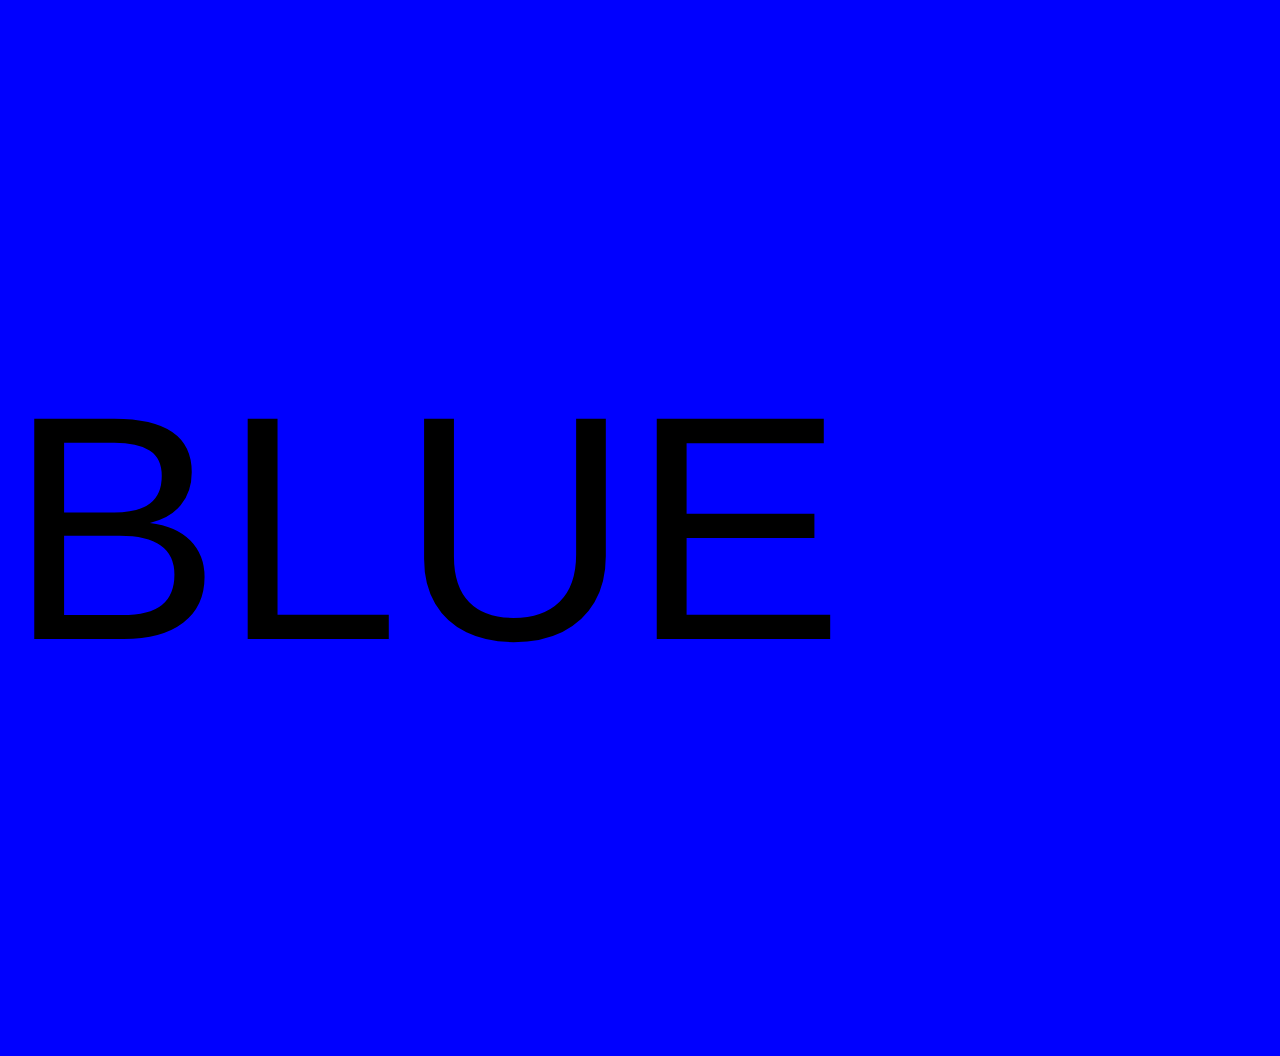
==== HTML and CSS/On Color/blue/index.html @ fd0a7a3f "Updated CSS for color pages" ====
<!DOCTYPE html>

<html>

<head>
	<title>Blue</title>
	<meta charset="UTF-8">
	<link rel="stylesheet" type="text/css" href="../styles/styles.css" />
	<style type="text/css">
		body {background-color: hsla(240, 100%, 50%, 1); min-height: 100%; min-width: 100%;}
	</style>
</head>

<body>

	<div class="color-text">
		<p class="colorlink"><a href="http://en.wikipedia.org/wiki/Blue">BLUE</a></p>
	</div><!-- /color-text -->

</body>

</html>
---- HTML and CSS/On Color/styles/styles.css ----
/*Text formatting*/

p, ul, ol {
	color: black;
	font-family: "Raleway", Arial, sans;
	font-size: 1em;
	line-height: 1.3em;
	text-align: left;
}


/*Link states*/

a:link, a:visited {
	color: black;
	text-decoration: none;
	}

a:focus, a:hover {
	color: lightgray;
	transition: color .3s ease-in-out;
	-webkit-transition: color .3s ease-in-out;
	}

a:active {
	}

.navlink {
	font-family: "Lucida Sans Unicode", "Lucida Grande", sans-serif;
	padding: 4px 7px 2px;
	border-radius: 3px;
	transition: background-color .3s ease-in-out;
	-webkit-transition: background-color .3s ease-in-out;
	}

#redlink:hover {
	background-color: #FFADAD;
	color: red;
	}
	
#bluelink:hover {
	background-color: #ADADFF;
	color: blue;
	}

#greenlink:hover {
	background-color: #ADFFAD;
	color: green;
	}


/*Linked font*/

@font-face {
	font-family: Raleway;
	src:
		url('fonts/raleway.eot'),
		url('fonts/raleway.ttf'),
		url('fonts/raleway.woff'),
		url('fonts/raleway.svg');
	}

h1, h2, h3, h4, h5, h6 {
	font-family: Raleway, Helvetica, sans-serif;
	font-weight: normal;
	}


/*Page structure*/

#container {
	width: 80%;
	margin: auto;
	}
	
#content {
	margin-top: 4em;
	border-top: 1px solid black;
	}

#footer {
	margin-top: 2em;
	}

.footer {
	font-family: Arial, sans;
	text-align: center;
	color: gray;
	}

#navigation {
	margin-left: -7px;
	}

	
.color-text {
	font-family: Helvetica, Arial, sans-serif;
	font-size: 20em;
	text-align: center;
	width: 100%;
	height: 100%;
	margin: auto;
	}

.colorlink {
	text-decoration: none;
	}

/*Flow of content*/

img {
	float: left;
	padding-right: 2%;
	padding-bottom: .5em;
	}

ul, ol {
	list-style: none;
	padding-left: 0;
	}

li {
	float: left;
	padding-right: 2%;
	}

.shift {
	position: relative;
	left: 9em;
	top: 9em;
	z-index: -1;
	opacity: .5;
	display: none;
	}


/*Media query*/

@media only screen and (min-width: 860px) {
	.col1 {
		width: 32%;
		float: left;
		margin-right: 2%;
	}

	.col2 {
		width: 32%;
		float: left;
		margin-right: 2%;
	}

	.col3 {
		width: 32%;
		float: left;
	}
}
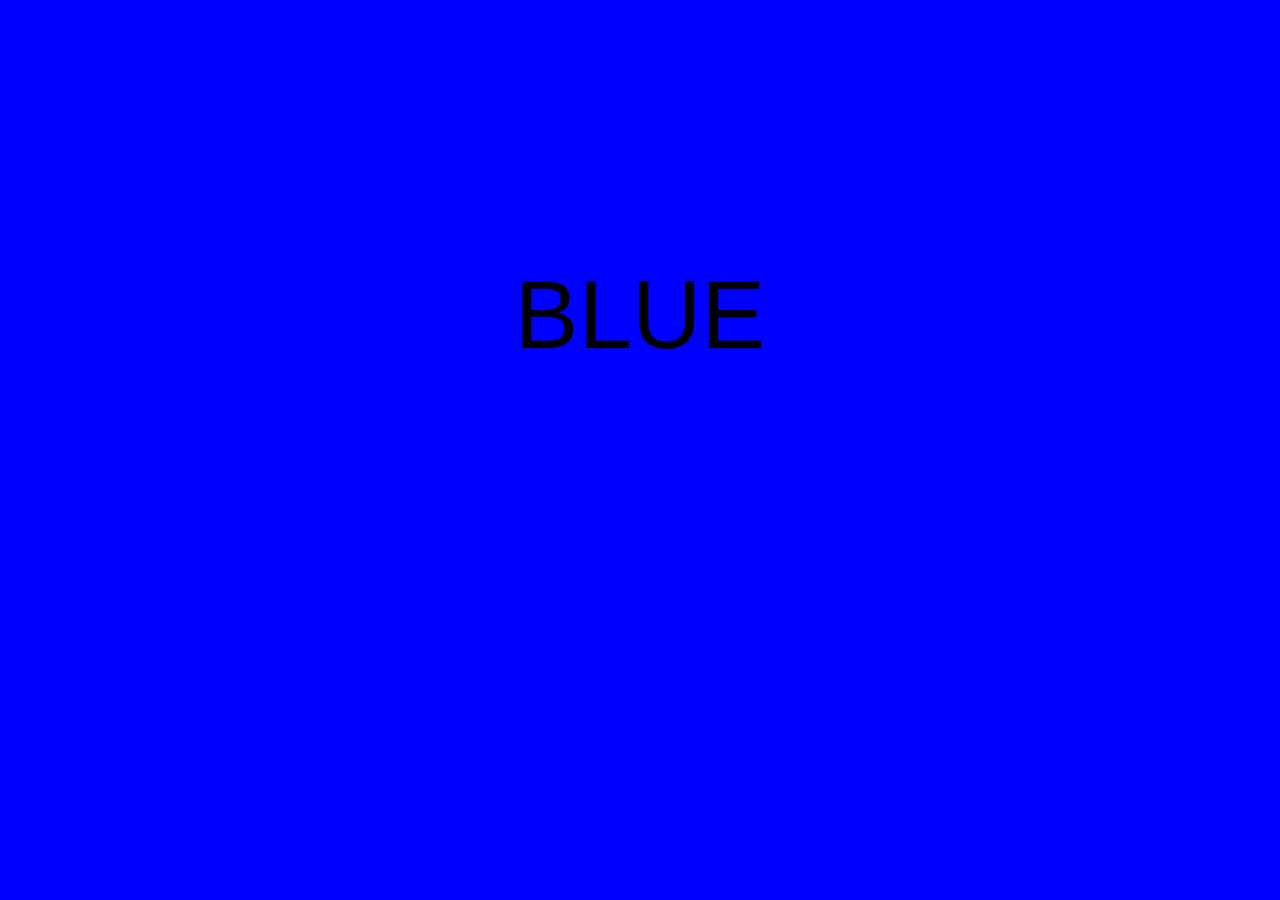
==== commit d1477fb1: "Finalized CSS" ====
--- a/HTML and CSS/On Color/blue/index.html
+++ b/HTML and CSS/On Color/blue/index.html
@@ -7,7 +7,7 @@
 	<meta charset="UTF-8">
 	<link rel="stylesheet" type="text/css" href="../styles/styles.css" />
 	<style type="text/css">
-		body {background-color: hsla(240, 100%, 50%, 1); min-height: 100%; min-width: 100%;}
+		body {background-color: blue;}
 	</style>
 </head>
 
--- a/HTML and CSS/On Color/styles/styles.css
+++ b/HTML and CSS/On Color/styles/styles.css
@@ -92,18 +92,25 @@
 	margin-left: -7px;
 	}
 
-	
 .color-text {
 	font-family: Helvetica, Arial, sans-serif;
-	font-size: 20em;
 	text-align: center;
 	width: 100%;
 	height: 100%;
+	font-size: 6em;
+	}
+
+p.colorlink {
 	margin: auto;
+	margin-top: 20%;
+	margin-bottom: 20%;
 	}
 
 .colorlink {
 	text-decoration: none;
+	text-align: center;
+	width: 75%;
+	height: 100%;
 	}
 
 /*Flow of content*/
